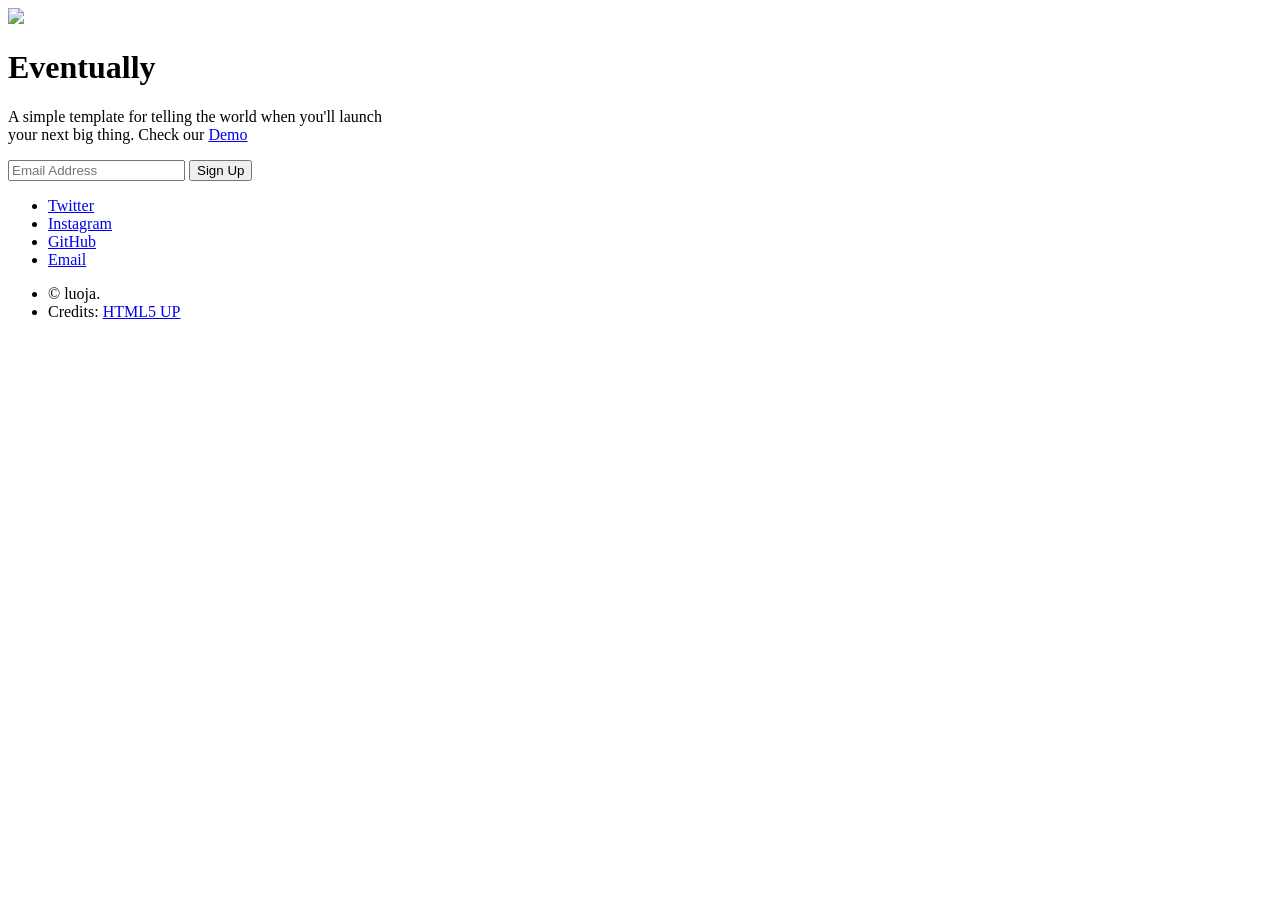
==== index.html @ 6f94c83b "adjust got github pages" ====
<!DOCTYPE HTML>
<html>
	<head>
		<title>luoja</title>
		<meta charset="utf-8" />
		<meta name="viewport" content="width=device-width, initial-scale=1, user-scalable=no" />
		<!--[if lte IE 8]><script src="assets/js/ie/html5shiv.js"></script><![endif]-->
		<link rel="stylesheet" href="gen/stylesheets/landing/landing.css" />
		<!--[if lte IE 8]><link rel="stylesheet" href="assets/css/ie8.css" /><![endif]-->
		<!--[if lte IE 9]><link rel="stylesheet" href="assets/css/ie9.css" /><![endif]-->
		<link rel="shortcut icon" type="image/png" href="images/logo.png">
	</head>
	<body>

		<!-- Header -->
			<header id="header">
				<img src="images/luoja.png">
				<h1>Eventually</h1>
				<p>A simple template for telling the world when you'll launch<br />
				your next big thing. Check our <a href="web/demo.html" class="btn btn-default">Demo</a>
				</p>
			</header>

		<!-- Signup Form -->
			<form id="signup-form" method="post" action="#">
				<input type="email" name="email" id="email" placeholder="Email Address" />
				<input type="submit" value="Sign Up" />
			</form>

		<!-- Footer -->
			<footer id="footer">
				<ul class="icons">
					<li><a href="#" class="icon fa-twitter"><span class="label">Twitter</span></a></li>
					<li><a href="#" class="icon fa-instagram"><span class="label">Instagram</span></a></li>
					<li><a href="#" class="icon fa-github"><span class="label">GitHub</span></a></li>
					<li><a href="#" class="icon fa-envelope-o"><span class="label">Email</span></a></li>
				</ul>
				<ul class="copyright">
					<li>&copy; luoja.</li><li>Credits: <a href="http://html5up.net">HTML5 UP</a></li>
				</ul>
			</footer>

		<!-- Scripts -->
			<!--[if lte IE 8]><script src="assets/js/ie/respond.min.js"></script><![endif]-->
			<script src="web/javascripts/landing.js"></script>

	</body>
</html>
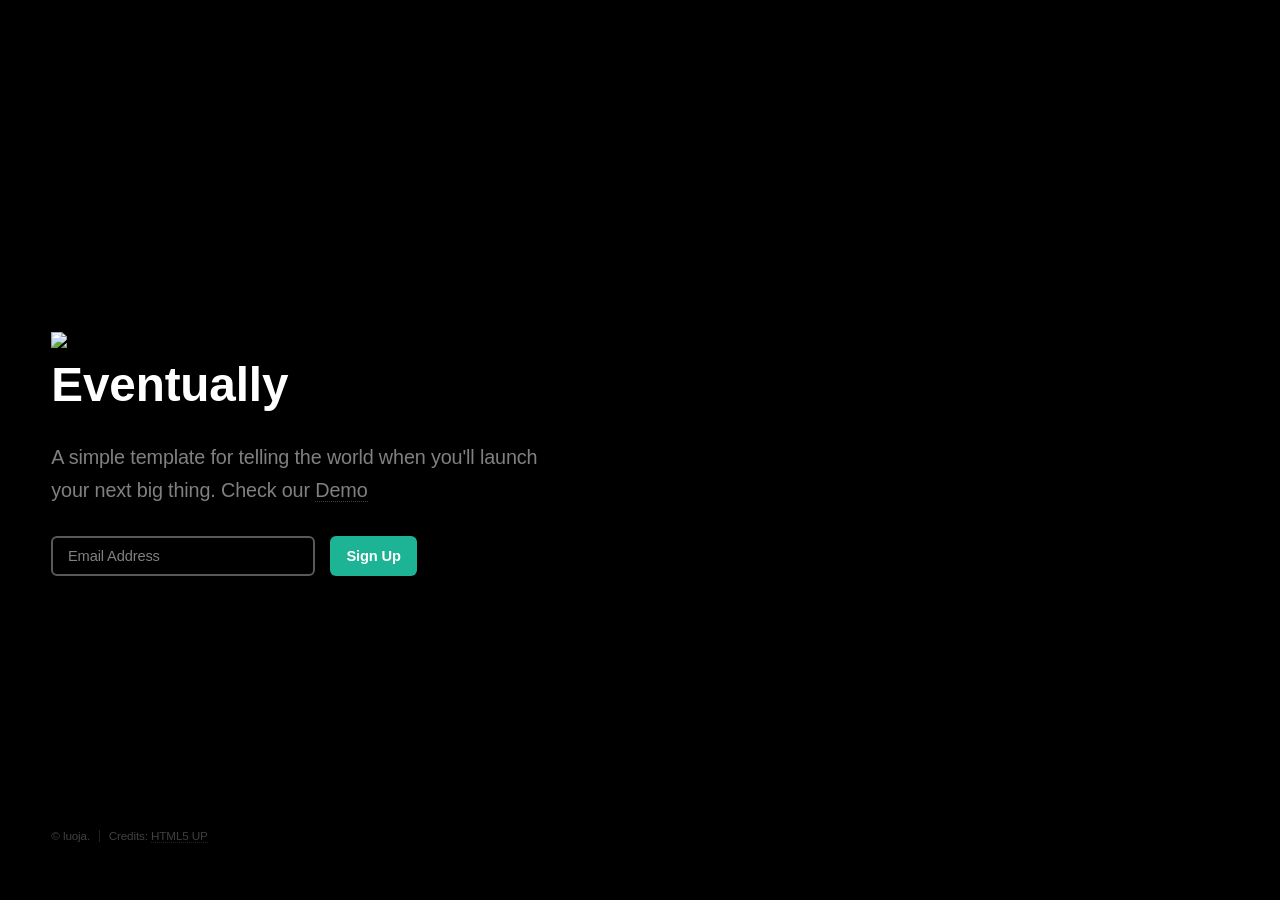
==== commit 9524c6fe: "fix paths in index" ====
--- a/index.html
+++ b/index.html
@@ -5,10 +5,10 @@
 		<meta charset="utf-8" />
 		<meta name="viewport" content="width=device-width, initial-scale=1, user-scalable=no" />
 		<!--[if lte IE 8]><script src="assets/js/ie/html5shiv.js"></script><![endif]-->
-		<link rel="stylesheet" href="gen/stylesheets/landing/landing.css" />
+		<link rel="stylesheet" href="web/gen/stylesheets/landing/landing.css" />
 		<!--[if lte IE 8]><link rel="stylesheet" href="assets/css/ie8.css" /><![endif]-->
 		<!--[if lte IE 9]><link rel="stylesheet" href="assets/css/ie9.css" /><![endif]-->
-		<link rel="shortcut icon" type="image/png" href="images/logo.png">
+		<link rel="shortcut icon" type="image/png" href="web/images/logo.png">
 	</head>
 	<body>
 
--- a/web/gen/stylesheets/landing/landing.css
+++ b/web/gen/stylesheets/landing/landing.css
@@ -0,0 +1,833 @@
+/*
+	Eventually by HTML5 UP
+	html5up.net | @ajlkn
+	Free for personal and commercial use under the CCA 3.0 license (html5up.net/license)
+*/
+/* Reset */
+html, body, div, span, applet, object, iframe, h1, h2, h3, h4, h5, h6, p, blockquote, pre, a, abbr, acronym, address, big, cite, code, del, dfn, em, img, ins, kbd, q, s, samp, small, strike, strong, sub, sup, tt, var, b, u, i, center, dl, dt, dd, ol, ul, li, fieldset, form, label, legend, table, caption, tbody, tfoot, thead, tr, th, td, article, aside, canvas, details, embed, figure, figcaption, footer, header, hgroup, menu, nav, output, ruby, section, summary, time, mark, audio, video {
+  margin: 0;
+  padding: 0;
+  border: 0;
+  font-size: 100%;
+  font: inherit;
+  vertical-align: baseline; }
+
+article, aside, details, figcaption, figure, footer, header, hgroup, menu, nav, section {
+  display: block; }
+
+body {
+  line-height: 1; }
+
+ol, ul {
+  list-style: none; }
+
+blockquote, q {
+  quotes: none; }
+
+blockquote:before, blockquote:after, q:before, q:after {
+  content: '';
+  content: none; }
+
+table {
+  border-collapse: collapse;
+  border-spacing: 0; }
+
+body {
+  -webkit-text-size-adjust: none; }
+
+/* Box Model */
+*, *:before, *:after {
+  -moz-box-sizing: border-box;
+  -webkit-box-sizing: border-box;
+  box-sizing: border-box; }
+
+/* Basic */
+@-ms-viewport {
+  width: device-width; }
+body {
+  -ms-overflow-style: scrollbar; }
+
+@media screen and (max-width: 480px) {
+  html, body {
+    min-width: 320px; } }
+html, body {
+  height: 100%;
+  overflow-x: hidden;
+  width: 100%; }
+  @media screen and (max-height: 640px) {
+    html, body {
+      height: auto;
+      min-height: 100%; } }
+
+body {
+  display: -moz-flex;
+  display: -webkit-flex;
+  display: -ms-flex;
+  display: flex;
+  -moz-flex-direction: column;
+  -webkit-flex-direction: column;
+  -ms-flex-direction: column;
+  flex-direction: column;
+  -moz-justify-content: center;
+  -webkit-justify-content: center;
+  -ms-justify-content: center;
+  justify-content: center;
+  background-color: #000;
+  padding: 6em 4em 4em 4em; }
+  body > * {
+    position: relative;
+    z-index: 2; }
+  body.is-loading *, body.is-loading *:before, body.is-loading *:after {
+    -moz-animation: none !important;
+    -webkit-animation: none !important;
+    -ms-animation: none !important;
+    animation: none !important;
+    -moz-transition: none !important;
+    -webkit-transition: none !important;
+    -ms-transition: none !important;
+    transition: none !important; }
+  @media screen and (max-width: 1680px) {
+    body {
+      padding: 6em 3.5em 3.5em 3.5em; } }
+  @media screen and (max-width: 736px) {
+    body {
+      padding: 5em 2em 2em 2em; } }
+  @media screen and (max-width: 360px) {
+    body {
+      padding: 5em 1.25em 1.25em 1.25em; } }
+
+/* BG */
+#bg {
+  -moz-transition: opacity 2s ease-in-out;
+  -webkit-transition: opacity 2s ease-in-out;
+  -ms-transition: opacity 2s ease-in-out;
+  transition: opacity 2s ease-in-out;
+  height: 100%;
+  left: 0;
+  opacity: 0.25;
+  position: fixed;
+  top: 0;
+  width: 100%;
+  z-index: 1; }
+  #bg div {
+    -moz-transition: opacity 3s ease, visibility 3s;
+    -webkit-transition: opacity 3s ease, visibility 3s;
+    -ms-transition: opacity 3s ease, visibility 3s;
+    transition: opacity 3s ease, visibility 3s;
+    background-size: cover;
+    height: 100%;
+    left: 0;
+    opacity: 0;
+    position: absolute;
+    top: 0;
+    visibility: hidden;
+    width: 150%; }
+    #bg div.visible {
+      -moz-animation: bg 45s linear infinite;
+      -webkit-animation: bg 45s linear infinite;
+      -ms-animation: bg 45s linear infinite;
+      animation: bg 45s linear infinite;
+      opacity: 1;
+      visibility: visible;
+      z-index: 1; }
+      #bg div.visible.top {
+        z-index: 2; }
+      @media screen and (max-width: 1280px) {
+        #bg div.visible {
+          -moz-animation: bg 29.25s linear infinite;
+          -webkit-animation: bg 29.25s linear infinite;
+          -ms-animation: bg 29.25s linear infinite;
+          animation: bg 29.25s linear infinite; } }
+      @media screen and (max-width: 736px) {
+        #bg div.visible {
+          -moz-animation: bg 18s linear infinite;
+          -webkit-animation: bg 18s linear infinite;
+          -ms-animation: bg 18s linear infinite;
+          animation: bg 18s linear infinite; } }
+    #bg div:only-child {
+      -moz-animation-direction: alternate !important;
+      -webkit-animation-direction: alternate !important;
+      -ms-animation-direction: alternate !important;
+      animation-direction: alternate !important; }
+  body.is-loading #bg {
+    opacity: 0; }
+
+@-moz-keyframes bg {
+  0% {
+    -moz-transform: translateX(0);
+    -webkit-transform: translateX(0);
+    -ms-transform: translateX(0);
+    transform: translateX(0); }
+  100% {
+    -moz-transform: translateX(-25%);
+    -webkit-transform: translateX(-25%);
+    -ms-transform: translateX(-25%);
+    transform: translateX(-25%); } }
+@-webkit-keyframes bg {
+  0% {
+    -moz-transform: translateX(0);
+    -webkit-transform: translateX(0);
+    -ms-transform: translateX(0);
+    transform: translateX(0); }
+  100% {
+    -moz-transform: translateX(-25%);
+    -webkit-transform: translateX(-25%);
+    -ms-transform: translateX(-25%);
+    transform: translateX(-25%); } }
+@-ms-keyframes bg {
+  0% {
+    -moz-transform: translateX(0);
+    -webkit-transform: translateX(0);
+    -ms-transform: translateX(0);
+    transform: translateX(0); }
+  100% {
+    -moz-transform: translateX(-25%);
+    -webkit-transform: translateX(-25%);
+    -ms-transform: translateX(-25%);
+    transform: translateX(-25%); } }
+@keyframes bg {
+  0% {
+    -moz-transform: translateX(0);
+    -webkit-transform: translateX(0);
+    -ms-transform: translateX(0);
+    transform: translateX(0); }
+  100% {
+    -moz-transform: translateX(-25%);
+    -webkit-transform: translateX(-25%);
+    -ms-transform: translateX(-25%);
+    transform: translateX(-25%); } }
+/* Type */
+body, input, select, textarea {
+  color: rgba(255, 255, 255, 0.75);
+  font-family: "Roboto", sans-serif;
+  font-size: 16pt;
+  font-weight: 400;
+  letter-spacing: -0.01em;
+  line-height: 1.65em; }
+  @media screen and (max-width: 1680px) {
+    body, input, select, textarea {
+      font-size: 12pt; } }
+  @media screen and (max-width: 1280px) {
+    body, input, select, textarea {
+      font-size: 11pt; } }
+  @media screen and (max-width: 980px) {
+    body, input, select, textarea {
+      font-size: 12pt; } }
+  @media screen and (max-width: 736px) {
+    body, input, select, textarea {
+      font-size: 12pt; } }
+  @media screen and (max-width: 480px) {
+    body, input, select, textarea {
+      font-size: 12pt; } }
+
+a {
+  -moz-transition: border-bottom-color 0.2s ease, color 0.2s ease;
+  -webkit-transition: border-bottom-color 0.2s ease, color 0.2s ease;
+  -ms-transition: border-bottom-color 0.2s ease, color 0.2s ease;
+  transition: border-bottom-color 0.2s ease, color 0.2s ease;
+  border-bottom: dotted 1px rgba(255, 255, 255, 0.25);
+  color: #1cb495;
+  text-decoration: none; }
+  a:hover {
+    border-bottom-color: transparent;
+    color: #1cb495 !important;
+    text-decoration: none; }
+
+strong, b {
+  color: #fff;
+  font-weight: 700; }
+
+em, i {
+  font-style: italic; }
+
+p {
+  margin: 0 0 2em 0; }
+
+h1, h2, h3, h4, h5, h6 {
+  color: #fff;
+  font-weight: 700;
+  line-height: 1em;
+  margin: 0 0 1em 0; }
+  h1 a, h2 a, h3 a, h4 a, h5 a, h6 a {
+    color: inherit;
+    text-decoration: none; }
+
+h1 {
+  font-size: 2.5em;
+  line-height: 1.25em; }
+
+h2 {
+  font-size: 1.75em;
+  line-height: 1.5em; }
+
+h3 {
+  font-size: 1.35em;
+  line-height: 1.5em; }
+
+h4 {
+  font-size: 1.1em;
+  line-height: 1.5em; }
+
+h5 {
+  font-size: 0.9em;
+  line-height: 1.5em; }
+
+h6 {
+  font-size: 0.7em;
+  line-height: 1.5em; }
+
+sub {
+  font-size: 0.8em;
+  position: relative;
+  top: 0.5em; }
+
+sup {
+  font-size: 0.8em;
+  position: relative;
+  top: -0.5em; }
+
+blockquote {
+  border-left: solid 8px rgba(255, 255, 255, 0.35);
+  font-style: italic;
+  margin: 0 0 2em 0;
+  padding: 0.5em 0 0.5em 2em; }
+
+code {
+  background: rgba(255, 255, 255, 0.125);
+  border-radius: 6px;
+  border: solid 2px rgba(255, 255, 255, 0.35);
+  font-family: "Courier New", monospace;
+  font-size: 0.9em;
+  margin: 0 0.25em;
+  padding: 0.25em 0.65em; }
+
+pre {
+  -webkit-overflow-scrolling: touch;
+  font-family: "Courier New", monospace;
+  font-size: 0.9em;
+  margin: 0 0 2em 0; }
+  pre code {
+    display: block;
+    line-height: 1.75em;
+    padding: 1em 1.5em;
+    overflow-x: auto; }
+
+hr {
+  border: 0;
+  border-bottom: solid 2px rgba(255, 255, 255, 0.35);
+  margin: 2em 0; }
+  hr.major {
+    margin: 3em 0; }
+
+/* Section/Article */
+section.special, article.special {
+  text-align: center; }
+
+header p {
+  color: rgba(255, 255, 255, 0.5);
+  position: relative;
+  margin: 0 0 1.5em 0; }
+header h2 + p {
+  font-size: 1.25em;
+  margin-top: -1em;
+  line-height: 1.5em; }
+header h3 + p {
+  font-size: 1.1em;
+  margin-top: -0.8em;
+  line-height: 1.5em; }
+header h4 + p,
+header h5 + p,
+header h6 + p {
+  font-size: 0.9em;
+  margin-top: -0.6em;
+  line-height: 1.5em; }
+@media screen and (max-width: 980px) {
+  header br {
+    display: none; } }
+@media screen and (max-width: 736px) {
+  header br {
+    display: inline; } }
+@media screen and (max-width: 480px) {
+  header br {
+    display: none; } }
+
+/* Icon */
+.icon {
+  text-decoration: none;
+  border-bottom: none;
+  position: relative; }
+  .icon:before {
+    -moz-osx-font-smoothing: grayscale;
+    -webkit-font-smoothing: antialiased;
+    font-family: FontAwesome;
+    font-style: normal;
+    font-weight: normal;
+    text-transform: none !important; }
+  .icon > .label {
+    display: none; }
+
+/* List */
+ol {
+  list-style: decimal;
+  margin: 0 0 2em 0;
+  padding-left: 1.25em; }
+  ol li {
+    padding-left: 0.25em; }
+
+ul {
+  list-style: disc;
+  margin: 0 0 2em 0;
+  padding-left: 1em; }
+  ul li {
+    padding-left: 0.5em; }
+  ul.icons {
+    cursor: default;
+    list-style: none;
+    padding-left: 0; }
+    ul.icons li {
+      display: inline-block;
+      padding: 0 1em 0 0; }
+      ul.icons li:last-child {
+        padding-right: 0; }
+      ul.icons li .icon:before {
+        font-size: 1.25em; }
+      ul.icons li a {
+        color: inherit; }
+
+/* Form */
+form {
+  margin: 0 0 2em 0; }
+  form .message {
+    text-decoration: none;
+    -moz-transition: opacity 0.2s ease-in-out, -moz-transform 0.2s ease-in-out;
+    -webkit-transition: opacity 0.2s ease-in-out, -webkit-transform 0.2s ease-in-out;
+    -ms-transition: opacity 0.2s ease-in-out, -ms-transform 0.2s ease-in-out;
+    transition: opacity 0.2s ease-in-out, transform 0.2s ease-in-out;
+    -moz-transform: scale(1.05);
+    -webkit-transform: scale(1.05);
+    -ms-transform: scale(1.05);
+    transform: scale(1.05);
+    height: 2.75em;
+    line-height: 2.75em;
+    opacity: 0; }
+    form .message:before {
+      -moz-osx-font-smoothing: grayscale;
+      -webkit-font-smoothing: antialiased;
+      font-family: FontAwesome;
+      font-style: normal;
+      font-weight: normal;
+      text-transform: none !important; }
+    form .message:before {
+      margin-right: 0.5em; }
+    form .message.visible {
+      -moz-transform: scale(1);
+      -webkit-transform: scale(1);
+      -ms-transform: scale(1);
+      transform: scale(1);
+      opacity: 1; }
+    form .message.success {
+      color: #1cb495; }
+      form .message.success:before {
+        content: '\f00c'; }
+    form .message.failure {
+      color: #ff2361; }
+      form .message.failure:before {
+        content: '\f119'; }
+
+label {
+  color: #fff;
+  display: block;
+  font-size: 0.9em;
+  font-weight: 700;
+  margin: 0 0 1em 0; }
+
+@-moz-keyframes focus {
+  0% {
+    -moz-transform: scale(1);
+    -webkit-transform: scale(1);
+    -ms-transform: scale(1);
+    transform: scale(1); }
+  50% {
+    -moz-transform: scale(1.025);
+    -webkit-transform: scale(1.025);
+    -ms-transform: scale(1.025);
+    transform: scale(1.025); }
+  100% {
+    -moz-transform: scale(1);
+    -webkit-transform: scale(1);
+    -ms-transform: scale(1);
+    transform: scale(1); } }
+@-webkit-keyframes focus {
+  0% {
+    -moz-transform: scale(1);
+    -webkit-transform: scale(1);
+    -ms-transform: scale(1);
+    transform: scale(1); }
+  50% {
+    -moz-transform: scale(1.025);
+    -webkit-transform: scale(1.025);
+    -ms-transform: scale(1.025);
+    transform: scale(1.025); }
+  100% {
+    -moz-transform: scale(1);
+    -webkit-transform: scale(1);
+    -ms-transform: scale(1);
+    transform: scale(1); } }
+@-ms-keyframes focus {
+  0% {
+    -moz-transform: scale(1);
+    -webkit-transform: scale(1);
+    -ms-transform: scale(1);
+    transform: scale(1); }
+  50% {
+    -moz-transform: scale(1.025);
+    -webkit-transform: scale(1.025);
+    -ms-transform: scale(1.025);
+    transform: scale(1.025); }
+  100% {
+    -moz-transform: scale(1);
+    -webkit-transform: scale(1);
+    -ms-transform: scale(1);
+    transform: scale(1); } }
+@keyframes focus {
+  0% {
+    -moz-transform: scale(1);
+    -webkit-transform: scale(1);
+    -ms-transform: scale(1);
+    transform: scale(1); }
+  50% {
+    -moz-transform: scale(1.025);
+    -webkit-transform: scale(1.025);
+    -ms-transform: scale(1.025);
+    transform: scale(1.025); }
+  100% {
+    -moz-transform: scale(1);
+    -webkit-transform: scale(1);
+    -ms-transform: scale(1);
+    transform: scale(1); } }
+input[type="text"],
+input[type="password"],
+input[type="email"],
+select,
+textarea {
+  -moz-appearance: none;
+  -webkit-appearance: none;
+  -ms-appearance: none;
+  appearance: none;
+  -moz-transform: scale(1);
+  -webkit-transform: scale(1);
+  -ms-transform: scale(1);
+  transform: scale(1);
+  -moz-transition: border-color 0.2s ease, background-color 0.2s ease;
+  -webkit-transition: border-color 0.2s ease, background-color 0.2s ease;
+  -ms-transition: border-color 0.2s ease, background-color 0.2s ease;
+  transition: border-color 0.2s ease, background-color 0.2s ease;
+  background-color: transparent;
+  border-radius: 6px;
+  border: none;
+  border: solid 2px rgba(255, 255, 255, 0.35);
+  color: inherit;
+  display: block;
+  outline: 0;
+  padding: 0 1em;
+  text-decoration: none;
+  width: 100%; }
+  input[type="text"]:invalid,
+  input[type="password"]:invalid,
+  input[type="email"]:invalid,
+  select:invalid,
+  textarea:invalid {
+    box-shadow: none; }
+  input[type="text"]:focus,
+  input[type="password"]:focus,
+  input[type="email"]:focus,
+  select:focus,
+  textarea:focus {
+    -moz-animation: focus 0.1s;
+    -webkit-animation: focus 0.1s;
+    -ms-animation: focus 0.1s;
+    animation: focus 0.1s;
+    background-color: rgba(255, 255, 255, 0.125);
+    border-color: #1cb495; }
+
+.select-wrapper {
+  text-decoration: none;
+  display: block;
+  position: relative; }
+  .select-wrapper:before {
+    -moz-osx-font-smoothing: grayscale;
+    -webkit-font-smoothing: antialiased;
+    font-family: FontAwesome;
+    font-style: normal;
+    font-weight: normal;
+    text-transform: none !important; }
+  .select-wrapper:before {
+    color: rgba(255, 255, 255, 0.35);
+    content: '\f078';
+    display: block;
+    height: 2.75em;
+    line-height: 2.75em;
+    pointer-events: none;
+    position: absolute;
+    right: 0;
+    text-align: center;
+    top: 0;
+    width: 2.75em; }
+  .select-wrapper select::-ms-expand {
+    display: none; }
+
+input[type="text"],
+input[type="password"],
+input[type="email"],
+select {
+  height: 2.75em; }
+
+textarea {
+  padding: 0.75em 1em; }
+
+input[type="checkbox"],
+input[type="radio"] {
+  -moz-appearance: none;
+  -webkit-appearance: none;
+  -ms-appearance: none;
+  appearance: none;
+  display: block;
+  float: left;
+  margin-right: -2em;
+  opacity: 0;
+  width: 1em;
+  z-index: -1; }
+  input[type="checkbox"] + label,
+  input[type="radio"] + label {
+    text-decoration: none;
+    color: rgba(255, 255, 255, 0.75);
+    cursor: pointer;
+    display: inline-block;
+    font-size: 1em;
+    font-weight: 400;
+    padding-left: 2.4em;
+    padding-right: 0.75em;
+    position: relative; }
+    input[type="checkbox"] + label:before,
+    input[type="radio"] + label:before {
+      -moz-osx-font-smoothing: grayscale;
+      -webkit-font-smoothing: antialiased;
+      font-family: FontAwesome;
+      font-style: normal;
+      font-weight: normal;
+      text-transform: none !important; }
+    input[type="checkbox"] + label:before,
+    input[type="radio"] + label:before {
+      background: rgba(255, 255, 255, 0.125);
+      border-radius: 6px;
+      border: solid 2px rgba(255, 255, 255, 0.35);
+      content: '';
+      display: inline-block;
+      height: 1.65em;
+      left: 0;
+      line-height: 1.58125em;
+      position: absolute;
+      text-align: center;
+      top: 0;
+      width: 1.65em; }
+  input[type="checkbox"]:checked + label:before,
+  input[type="radio"]:checked + label:before {
+    background: #1cb495;
+    border-color: #1cb495;
+    color: #ffffff;
+    content: '\f00c'; }
+  input[type="checkbox"]:focus + label:before,
+  input[type="radio"]:focus + label:before {
+    border-color: #1cb495;
+    box-shadow: 0 0 0 2px #1cb495; }
+
+input[type="checkbox"] + label:before {
+  border-radius: 6px; }
+
+input[type="radio"] + label:before {
+  border-radius: 100%; }
+
+::-webkit-input-placeholder {
+  color: rgba(255, 255, 255, 0.5) !important;
+  opacity: 1.0; }
+
+:-moz-placeholder {
+  color: rgba(255, 255, 255, 0.5) !important;
+  opacity: 1.0; }
+
+::-moz-placeholder {
+  color: rgba(255, 255, 255, 0.5) !important;
+  opacity: 1.0; }
+
+:-ms-input-placeholder {
+  color: rgba(255, 255, 255, 0.5) !important;
+  opacity: 1.0; }
+
+.formerize-placeholder {
+  color: rgba(255, 255, 255, 0.5) !important;
+  opacity: 1.0; }
+
+/* Button */
+input[type="submit"],
+input[type="reset"],
+input[type="button"],
+button,
+.button {
+  -moz-appearance: none;
+  -webkit-appearance: none;
+  -ms-appearance: none;
+  appearance: none;
+  -moz-transition: background-color 0.2s ease-in-out, color 0.2s ease-in-out, opacity 0.2s ease-in-out;
+  -webkit-transition: background-color 0.2s ease-in-out, color 0.2s ease-in-out, opacity 0.2s ease-in-out;
+  -ms-transition: background-color 0.2s ease-in-out, color 0.2s ease-in-out, opacity 0.2s ease-in-out;
+  transition: background-color 0.2s ease-in-out, color 0.2s ease-in-out, opacity 0.2s ease-in-out;
+  background-color: #1cb495;
+  border-radius: 6px;
+  border: 0;
+  color: #ffffff !important;
+  cursor: pointer;
+  display: inline-block;
+  font-weight: 700;
+  height: 2.75em;
+  line-height: 2.75em;
+  padding: 0 1.125em;
+  text-align: center;
+  text-decoration: none;
+  white-space: nowrap; }
+  input[type="submit"]:hover,
+  input[type="reset"]:hover,
+  input[type="button"]:hover,
+  button:hover,
+  .button:hover {
+    background-color: #1fcaa7; }
+  input[type="submit"]:active,
+  input[type="reset"]:active,
+  input[type="button"]:active,
+  button:active,
+  .button:active {
+    background-color: #199e83; }
+  input[type="submit"].disabled, input[type="submit"]:disabled,
+  input[type="reset"].disabled,
+  input[type="reset"]:disabled,
+  input[type="button"].disabled,
+  input[type="button"]:disabled,
+  button.disabled,
+  button:disabled,
+  .button.disabled,
+  .button:disabled {
+    opacity: 0.5; }
+  @media screen and (max-width: 480px) {
+    input[type="submit"],
+    input[type="reset"],
+    input[type="button"],
+    button,
+    .button {
+      padding: 0; } }
+
+/* Header */
+#header h1 {
+  font-size: 3.25em;
+  margin: 0 0 0.55em 0; }
+#header p {
+  font-size: 1.35em;
+  line-height: 1.65em; }
+#header a {
+  color: inherit; }
+@media screen and (max-width: 736px) {
+  #header h1 {
+    font-size: 2em; }
+  #header p {
+    font-size: 1em; } }
+@media screen and (max-width: 480px) {
+  #header {
+    margin: 0 0 1em 0; } }
+
+/* Signup Form */
+#signup-form {
+  display: -moz-flex;
+  display: -webkit-flex;
+  display: -ms-flex;
+  display: flex;
+  position: relative; }
+  #signup-form input[type="text"],
+  #signup-form input[type="password"],
+  #signup-form input[type="email"] {
+    width: 18em; }
+  #signup-form > * {
+    margin: 0 0 0 1em; }
+  #signup-form > :first-child {
+    margin: 0 0 0 0; }
+  @media screen and (max-width: 480px) {
+    #signup-form {
+      -moz-flex-direction: column;
+      -webkit-flex-direction: column;
+      -ms-flex-direction: column;
+      flex-direction: column; }
+      #signup-form input[type="type"],
+      #signup-form input[type="password"],
+      #signup-form input[type="email"] {
+        width: 100%; }
+      #signup-form > * {
+        margin: 1.25em 0 0 0; }
+      #signup-form .message {
+        bottom: -1.5em;
+        font-size: 0.9em;
+        height: 1em;
+        left: 0;
+        line-height: inherit;
+        margin-top: 0;
+        position: absolute; } }
+
+/* Footer */
+#footer {
+  -moz-transition: opacity 0.5s ease-in-out;
+  -webkit-transition: opacity 0.5s ease-in-out;
+  -ms-transition: opacity 0.5s ease-in-out;
+  transition: opacity 0.5s ease-in-out;
+  bottom: 4em;
+  color: rgba(255, 255, 255, 0.5);
+  left: 4em;
+  opacity: 0.5;
+  position: absolute; }
+  #footer .icons {
+    margin: 0 0 0.5em 0; }
+  #footer .copyright {
+    font-size: 0.8em;
+    list-style: none;
+    padding: 0; }
+    #footer .copyright li {
+      border-left: solid 1px rgba(255, 255, 255, 0.25);
+      display: inline-block;
+      line-height: 1em;
+      margin: 0 0 0 0.75em;
+      padding: 0 0 0 0.75em; }
+      #footer .copyright li:first-child {
+        border-left: 0;
+        margin-left: 0;
+        padding-left: 0; }
+    #footer .copyright a {
+      color: inherit; }
+  #footer:hover {
+    opacity: 1; }
+  #footer > :last-child {
+    margin-bottom: 0; }
+  @media screen and (max-width: 1680px) {
+    #footer {
+      bottom: 3.5em;
+      left: 3.5em; } }
+  @media screen and (max-width: 736px) {
+    #footer {
+      bottom: 2em;
+      left: 2em; } }
+  @media screen and (max-width: 360px) {
+    #footer {
+      bottom: 1.25em;
+      left: 1.25em; } }
+  @media screen and (max-height: 640px) {
+    #footer {
+      bottom: auto;
+      left: auto;
+      margin: 1em 0 0 0;
+      position: relative; } }
+
+/*# sourceMappingURL=landing.css.map */
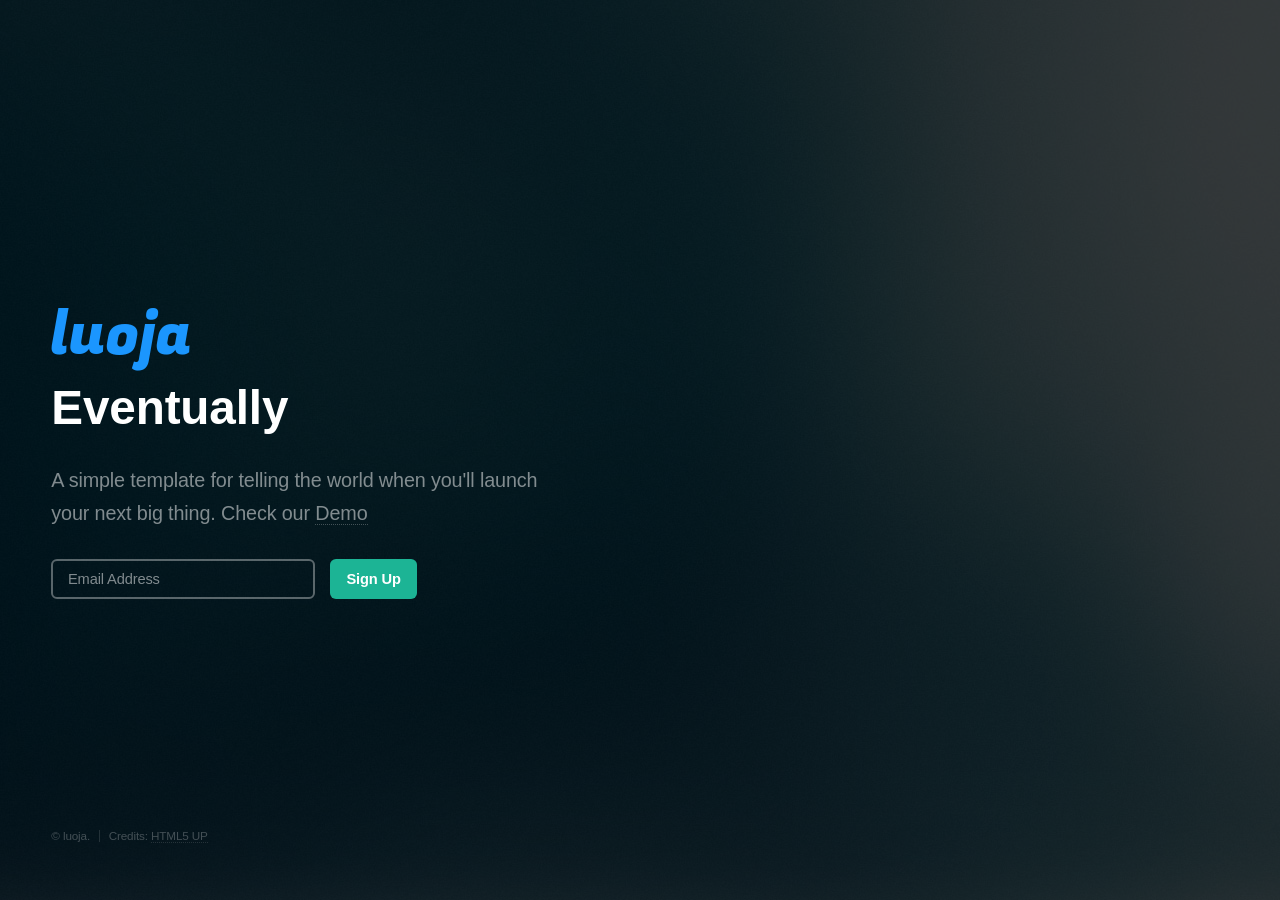
==== commit 47c0b685: "fixing paths and add missing controller" ====
--- a/index.html
+++ b/index.html
@@ -14,7 +14,7 @@
 
 		<!-- Header -->
 			<header id="header">
-				<img src="images/luoja.png">
+				<img src="web/images/luoja.png">
 				<h1>Eventually</h1>
 				<p>A simple template for telling the world when you'll launch<br />
 				your next big thing. Check our <a href="web/demo.html" class="btn btn-default">Demo</a>
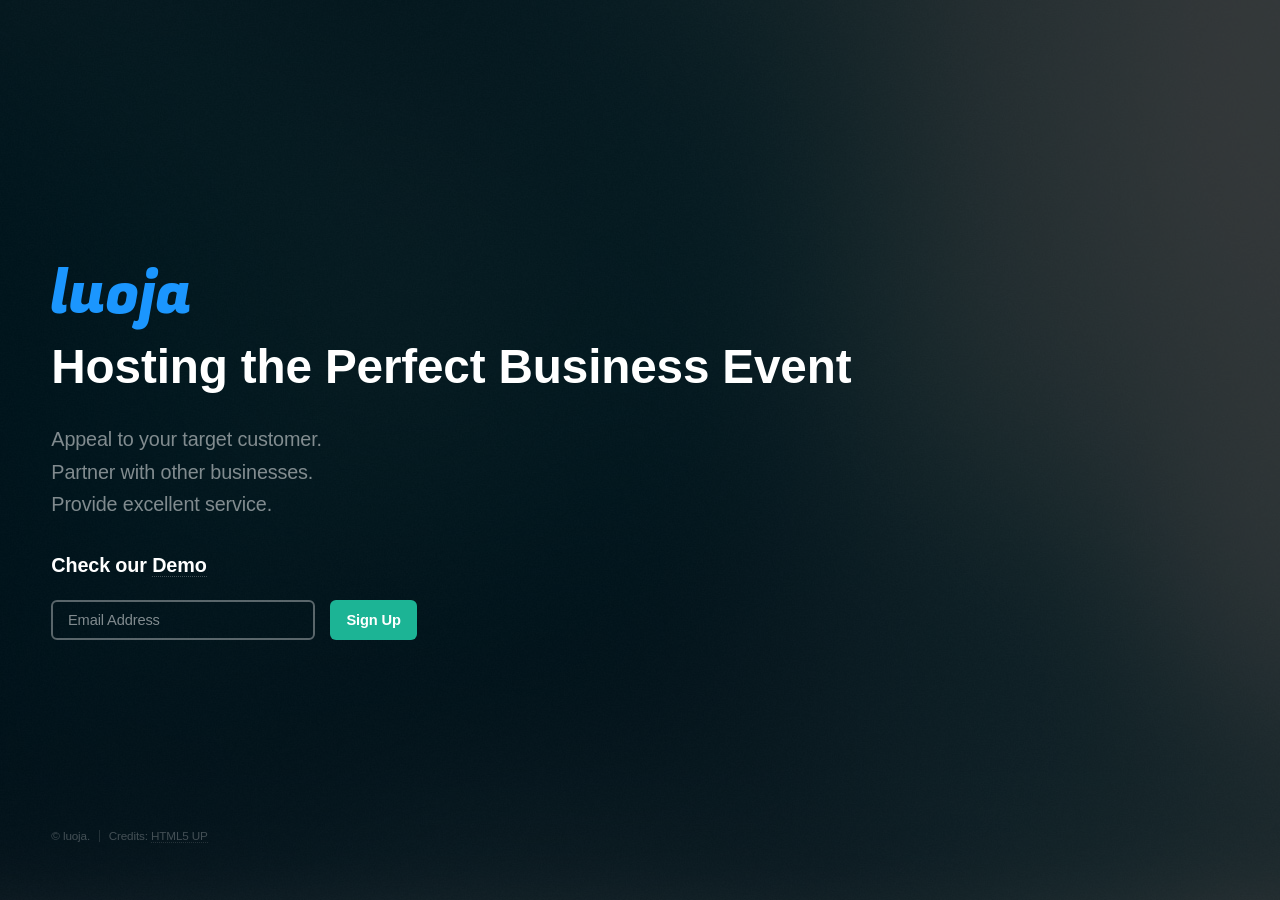
==== commit 109369bd: "aws service with mocked data, change dashboard.html to use those data" ====
--- a/index.html
+++ b/index.html
@@ -15,10 +15,12 @@
 		<!-- Header -->
 			<header id="header">
 				<img src="web/images/luoja.png">
-				<h1>Eventually</h1>
-				<p>A simple template for telling the world when you'll launch<br />
-				your next big thing. Check our <a href="web/demo.html" class="btn btn-default">Demo</a>
+				<h1>Hosting the Perfect Business Event</h1>
+				<p>Appeal to your target customer.<br>
+				Partner with other businesses.<br>
+				Provide excellent service.
 				</p>
+				<h3>Check our <a href="web/demo.html" class="btn btn-default">Demo</a></h3>
 			</header>
 
 		<!-- Signup Form -->
